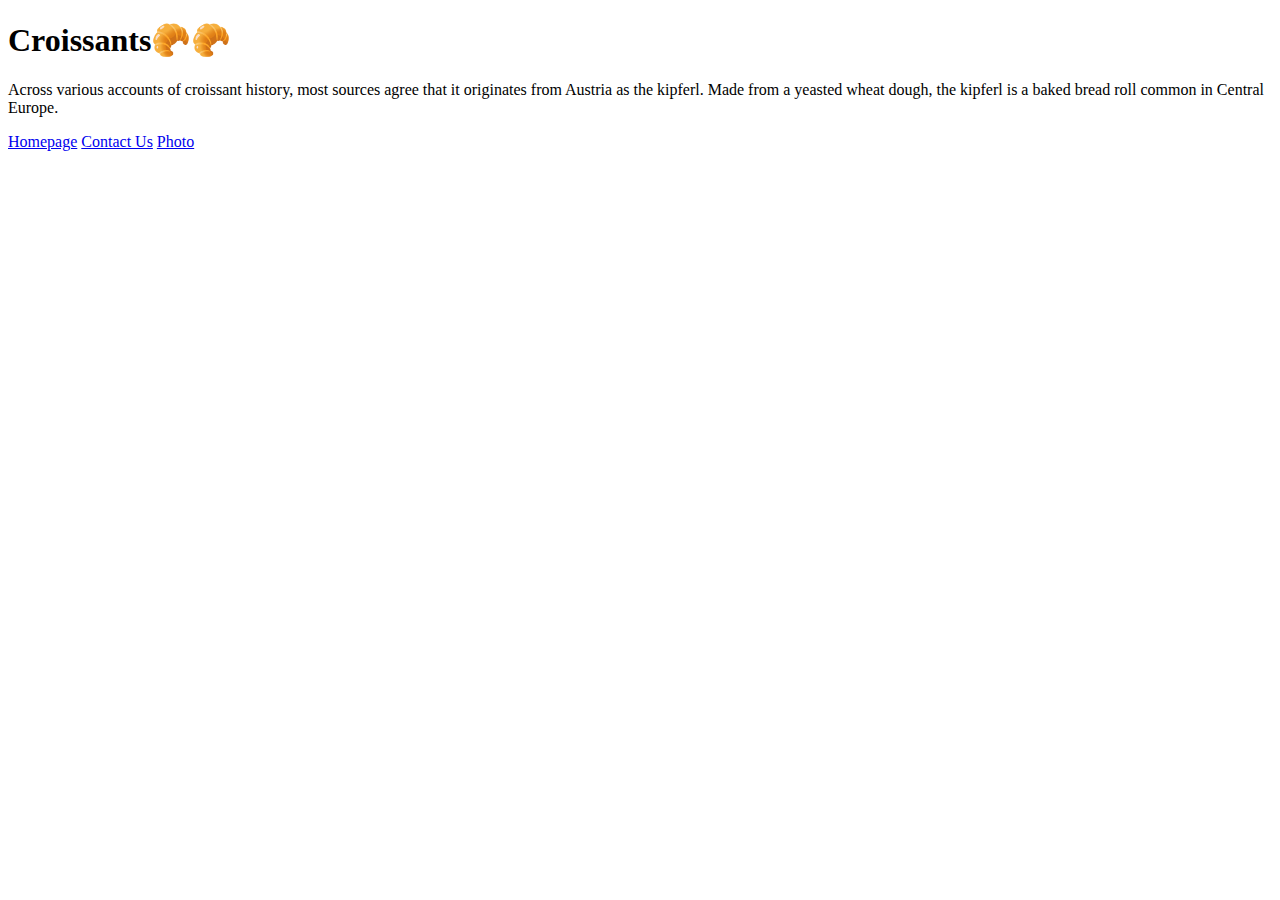
==== index.html @ 126ed56b "created file structues" ====
<!DOCTYPE html>
<html lang="en">
<head>
    <meta charset="UTF-8">
    <meta name="viewport" content="width=device-width, initial-scale=1.0">
     <link rel="stylesheet" href="/src/style.css"/>
    <title>What croissants look like-Croissants.com </title>
</head>
<body>
    <h1>Croissants🥐🥐</h1>

   <p>Across various accounts of croissant history, 
    most sources agree that it originates from Austria as the kipferl. 
    Made from a yeasted wheat dough, the kipferl is a baked bread roll common in Central Europe.
</p>


    <footer>
       <a href="/" title="Home">Homepage</a>
       <a href="/contact" title="Contact croissants.com">Contact Us</a>
       <a href="/photo" title="Croissants photo">Photo</a>
    </footer>
</body>
</html>
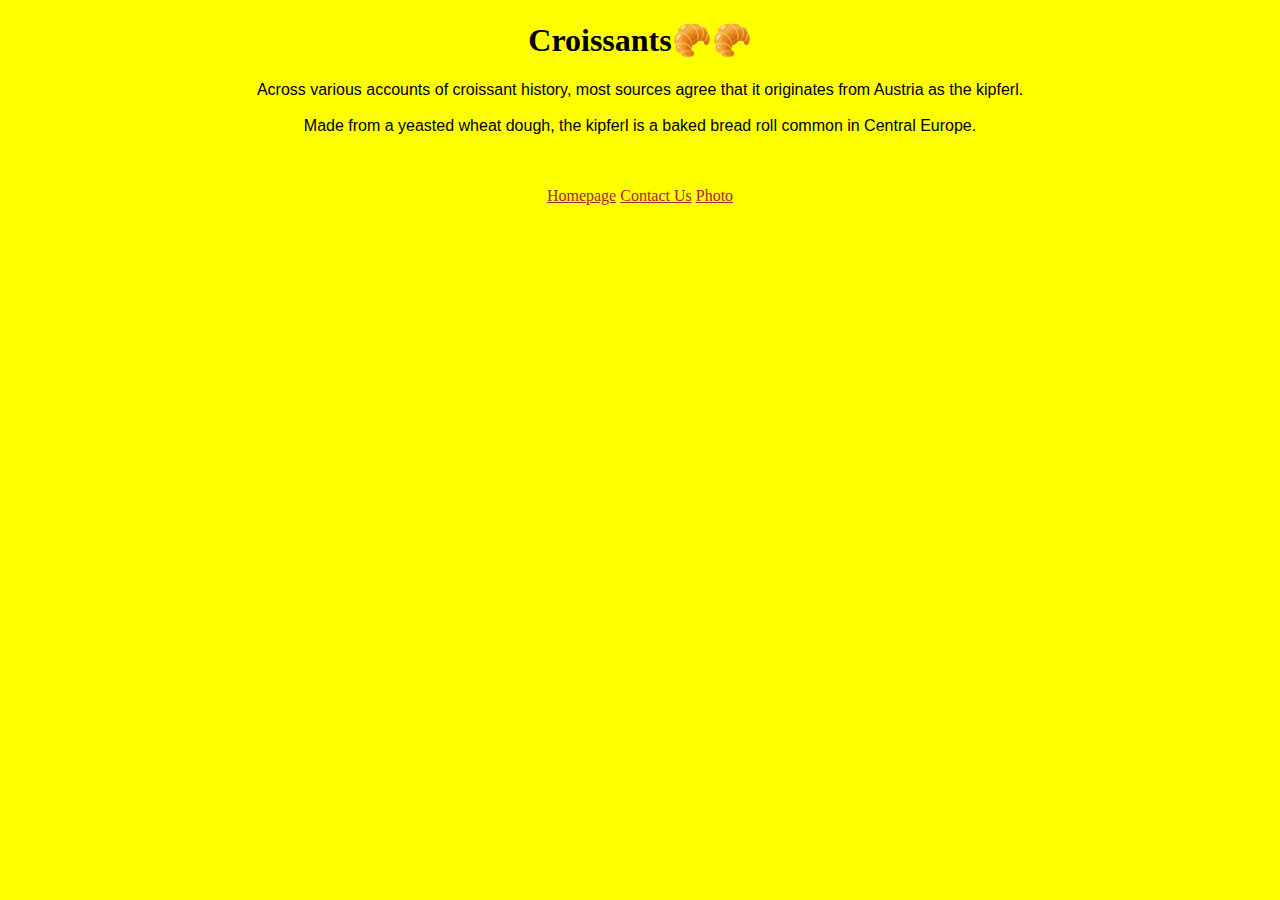
==== commit 290e8007: "Added changes" ====
--- a/index.html
+++ b/index.html
@@ -2,7 +2,7 @@
 <html lang="en">
 <head>
     <meta charset="UTF-8">
-    <meta name="viewport" content="width=device-width, initial-scale=1.0">
+    <meta name="viewport" content="Where croissants originate from">
      <link rel="stylesheet" href="/src/style.css"/>
     <title>What croissants look like-Croissants.com </title>
 </head>
@@ -10,15 +10,19 @@
     <h1>Croissants🥐🥐</h1>
 
    <p>Across various accounts of croissant history, 
-    most sources agree that it originates from Austria as the kipferl. 
+    most sources agree that it originates from Austria as the kipferl.
+   </br>
+</br> 
     Made from a yeasted wheat dough, the kipferl is a baked bread roll common in Central Europe.
 </p>
+</br>
+</br>
 
 
     <footer>
        <a href="/" title="Home">Homepage</a>
-       <a href="/contact" title="Contact croissants.com">Contact Us</a>
-       <a href="/photo" title="Croissants photo">Photo</a>
+       <a href="contact.html" title="Contact croissants.com">Contact Us</a>
+       <a href="photo.html" title="Croissants photo">Photo</a>
     </footer>
 </body>
 </html>--- a/src/style.css
+++ b/src/style.css
@@ -0,0 +1,26 @@
+ background{
+    color:brown;
+ }
+
+ body{
+    font-family: 'Times New Roman', Times, serif;
+    text-align: center;
+    background: yellow;
+ }
+
+ a{
+    color: brown;
+    font-family: Georgia, 'Times New Roman', Times, serif;
+ }
+
+ .croissants-photo{
+   max-width: 100%;
+   display: block;
+   border-radius: 20px;
+   margin:30px auto;
+   box-shadow: 0 5px 10px rgba(0,0,0.3);
+ }
+
+ p{
+    font-family: Arial, Helvetica, sans-serif;
+ }